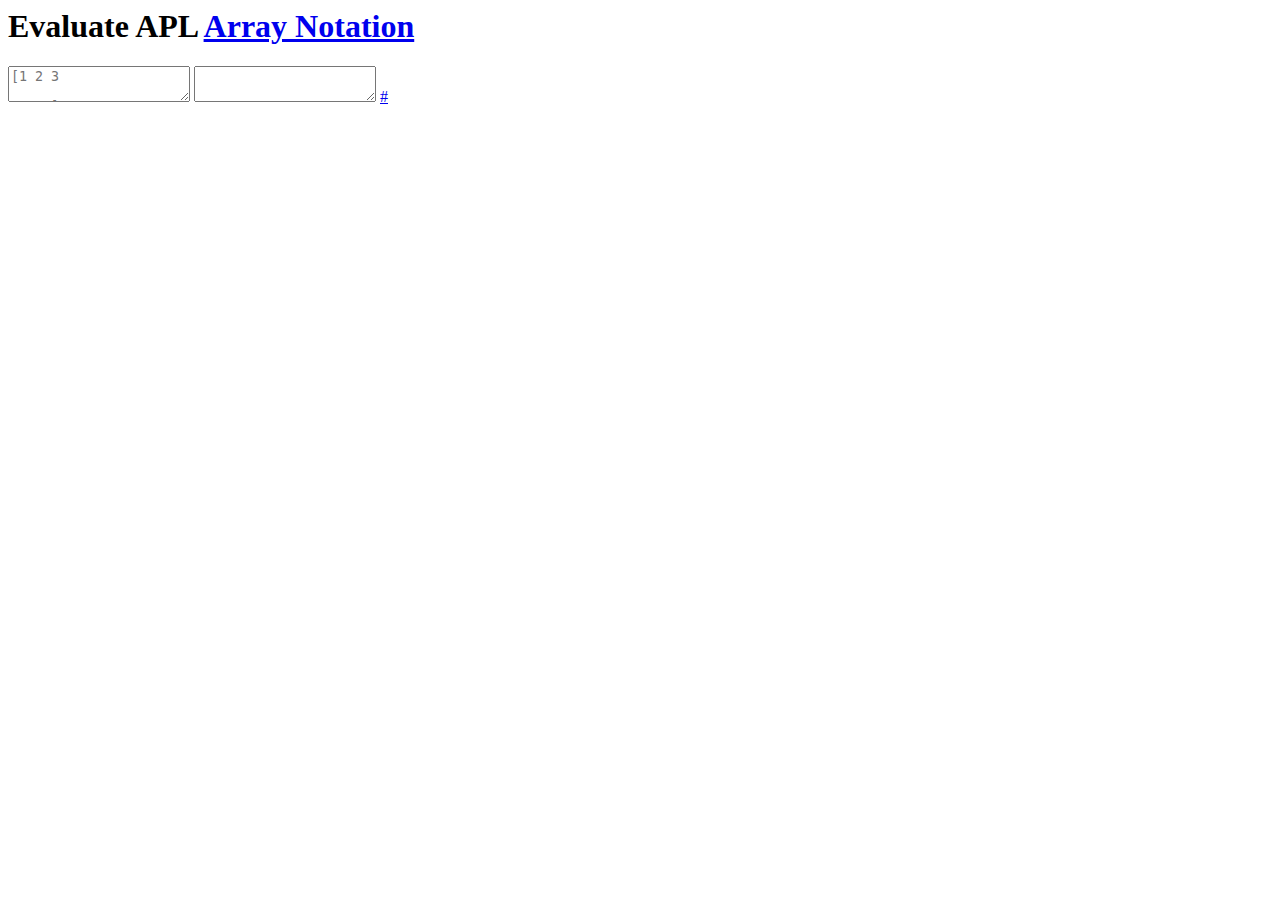
==== index.html @ b52ae074 "close textarea" ====
<html>
  <head>
    <title>Evaluate APL Array Notation</title>
    <meta charset="utf-8" />
    <script src="msgpack.min.js"></script>
    <link rel="stylesheet" href="/index.css">
    <link rel="icon" href="favicon.svg" sizes="any" type="image/svg+xml">
  </head>
  <body>
    <h1>Evaluate APL <a href=https://apl.wiki/array_notation target=_blank>Array Notation</a></h1>
    <textarea id=input autocomplete="off" spellcheck="false" oninput="run('input')" placeholder="[1 2 3
                                                                                                 4 5 6]"></textarea>
    <textarea id=output readonly></textarea>
    <a title="copy query URL" onclick="Copy()" href="#" class="circle">#</a>
  </body>
  <script src="main.js"></script>
</html>
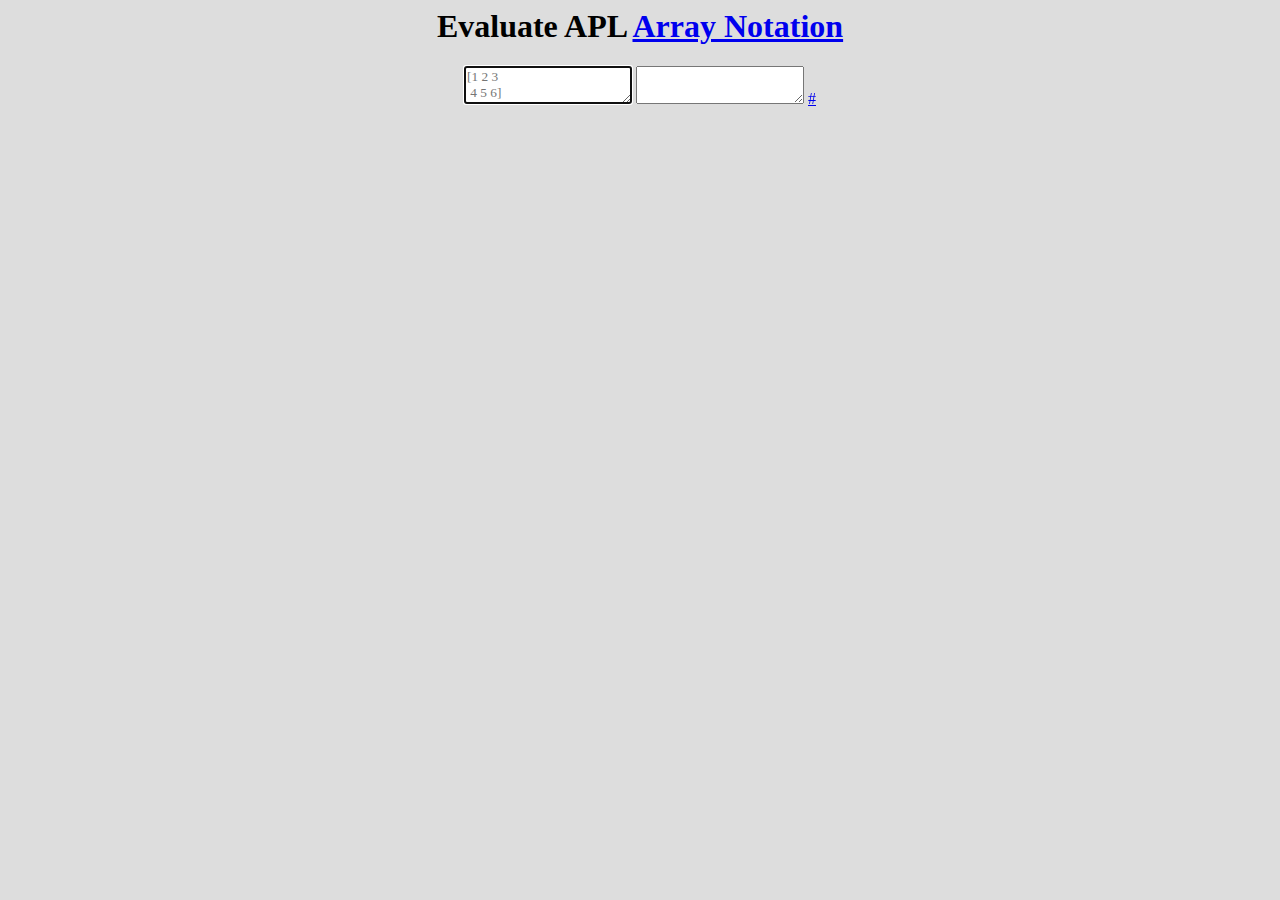
==== commit 6f4626e8: "minimal css" ====
--- a/index.html
+++ b/index.html
@@ -3,15 +3,14 @@
     <title>Evaluate APL Array Notation</title>
     <meta charset="utf-8" />
     <script src="msgpack.min.js"></script>
-    <link rel="stylesheet" href="/index.css">
+    <link rel="stylesheet" href="index.css">
     <link rel="icon" href="favicon.svg" sizes="any" type="image/svg+xml">
   </head>
   <body>
     <h1>Evaluate APL <a href=https://apl.wiki/array_notation target=_blank>Array Notation</a></h1>
-    <textarea id=input autocomplete="off" spellcheck="false" oninput="run('input')" placeholder="[1 2 3
-                                                                                                 4 5 6]"></textarea>
+    <textarea id=input autofocus autocomplete="off" spellcheck="false" oninput="run('input')" placeholder="[1 2 3&#10; 4 5 6]"></textarea>
     <textarea id=output readonly></textarea>
-    <a title="copy query URL" onclick="Copy()" href="#" class="circle">#</a>
+    <a title="copy query URL" onclick="Copy()" href="#">#</a>
   </body>
   <script src="main.js"></script>
 </html>
--- a/index.css
+++ b/index.css
@@ -0,0 +1,4 @@
+@font-face{font-family:A;src:local('APL385 Unicode'),url('APL385 Unicode')}
+textarea{font-family:A}
+body{background:#ddd;text-align:center}
+@media(prefers-color-scheme:dark){html{filter:invert(1) hue-rotate(180deg)}}
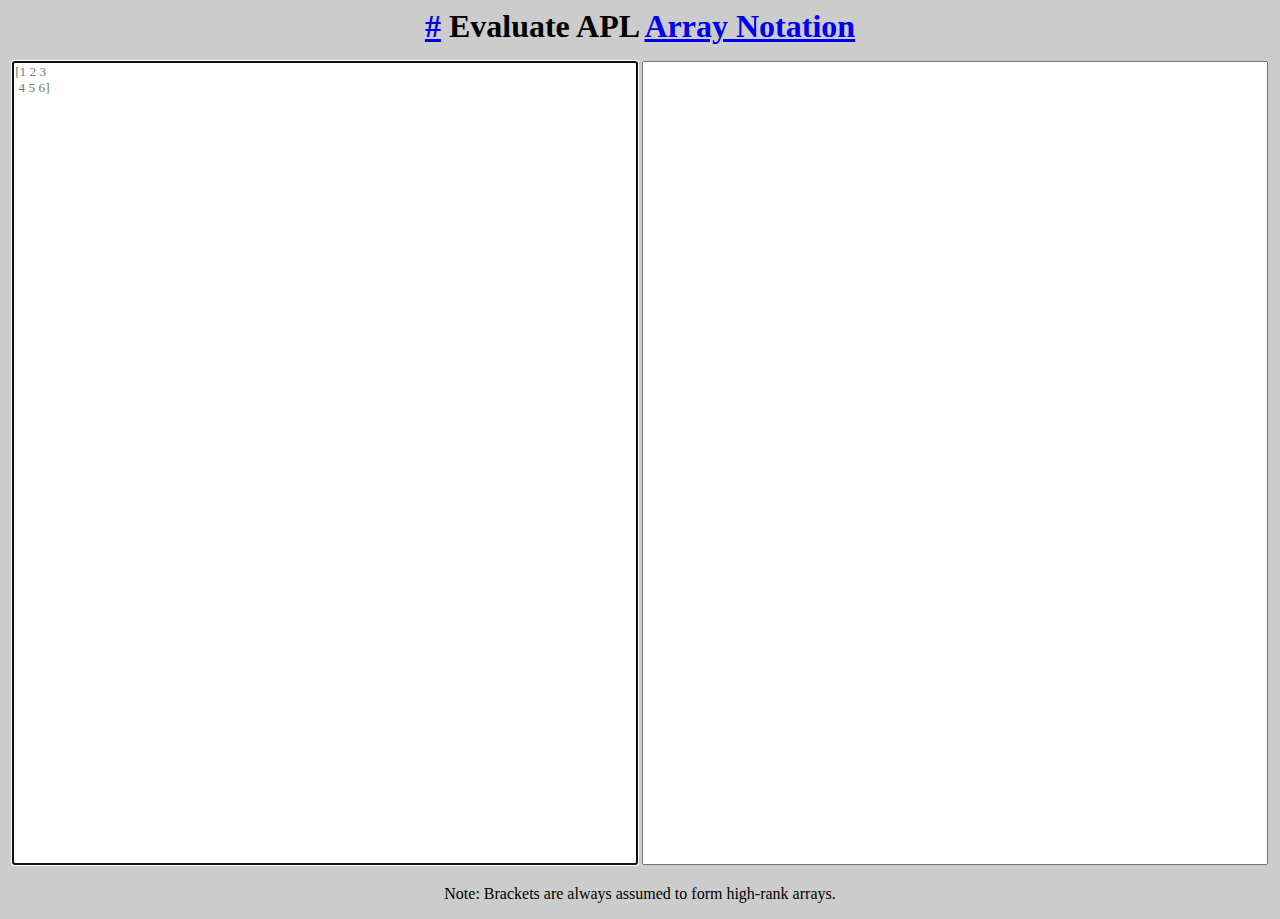
==== commit 0d6cc3a3: "style" ====
--- a/index.html
+++ b/index.html
@@ -7,10 +7,10 @@
     <link rel="icon" href="favicon.svg" sizes="any" type="image/svg+xml">
   </head>
   <body>
-    <h1>Evaluate APL <a href=https://apl.wiki/array_notation target=_blank>Array Notation</a></h1>
+    <h1><a title="copy query URL" onclick="Copy()" href="#">#</a> Evaluate APL <a href=https://apl.wiki/array_notation target=_blank>Array Notation</a></h1>
     <textarea id=input autofocus autocomplete="off" spellcheck="false" oninput="run('input')" placeholder="[1 2 3&#10; 4 5 6]"></textarea>
     <textarea id=output readonly></textarea>
-    <a title="copy query URL" onclick="Copy()" href="#">#</a>
+    <p>Note: Brackets are always assumed to form high-rank arrays.</p>
   </body>
   <script src="main.js"></script>
 </html>
--- a/index.css
+++ b/index.css
@@ -1,4 +1,5 @@
 @font-face{font-family:A;src:local('APL385 Unicode'),url('APL385 Unicode')}
-textarea{font-family:A}
-body{background:#ddd;text-align:center}
-@media(prefers-color-scheme:dark){html{filter:invert(1) hue-rotate(180deg)}}
+@media(prefers-color-scheme:dark){html{filter:invert(1)hue-rotate(180deg)}}
+h1{height:1em}
+textarea{font-family:A;width:calc(50% - 1ex);height:calc(100% - 6em);resize:none}
+body{background:#ccc;text-align:center;overflow:hidden}
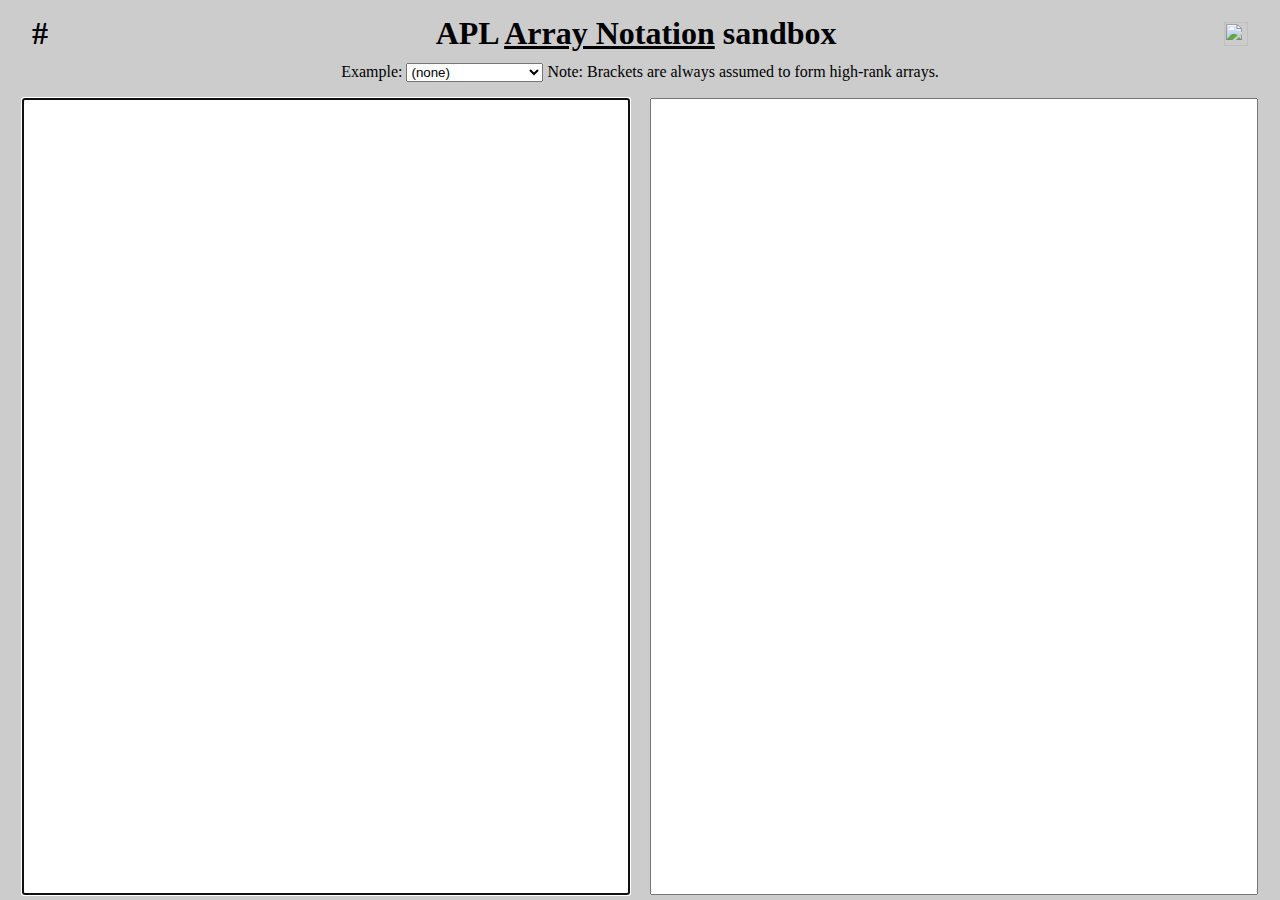
==== commit ce5bfc24: "stencil example" ====
--- a/index.html
+++ b/index.html
@@ -1,16 +1,43 @@
 <html>
   <head>
-    <title>Evaluate APL Array Notation</title>
+    <title>APL Array Notation sandbox</title>
     <meta charset="utf-8" />
     <script src="msgpack.min.js"></script>
     <link rel="stylesheet" href="index.css">
     <link rel="icon" href="favicon.svg" sizes="any" type="image/svg+xml">
   </head>
   <body>
-    <h1><a title="copy query URL" onclick="Copy()" href="#">#</a> Evaluate APL <a href=https://apl.wiki/array_notation target=_blank>Array Notation</a></h1>
-    <textarea id=input autofocus autocomplete="off" spellcheck="false" oninput="run('input')" placeholder="[1 2 3&#10; 4 5 6]"></textarea>
-    <textarea id=output readonly></textarea>
-    <p>Note: Brackets are always assumed to form high-rank arrays.</p>
+    <h1><a title="copy query URL" onclick="Copy()" href="#">#</a> APL <a href=https://apl.wiki/array_notation target=_blank>Array Notation</a> sandbox <a title="GitHub" target="_blank" href="https://github.com/abrudz/aplan">
+        <img src="/github.svg"></a>
+    </h1>
+    <p>
+      <label for="eg">Example:
+        <select id="eg" oninput="input.value=this.value;this.value?run('input'):output.value=''">
+          <option value="" selected>(none)</option>
+          <optgroup label="Multi-line">
+            <option value="(1+2&#10; !5&#10; 2÷1-2*∘÷⍨5)">Vector</option>
+            <option value="('APL'&#10; 'Array'&#10; 'Notation')">Vector of vectors</option>
+            <option value="[1 2 3 4&#10; 5 6 7 8&#10; 9 10 11 12]">Matrix</option>
+            <option value="[[1 2&#10;  3 4]&#10; [5 6&#10;  7 8]]">Rank-3 array</option>
+            <option value="(array: (1 2&#10;         3 4 5)&#10; fn: {(+⌿⍵)÷1⌈≢⍵})">Namespace</option>
+            <option value="{⊂⍵}⌺[2 2⋄2 2] ⊢ 4 4⍴⎕A">Stencil</option>
+          </optgroup>
+          <optgroup label="Single-line">
+            <option value="(1+2 ⋄ !5 ⋄ 2÷1-2*∘÷⍨5)">Vector</option>
+            <option value="('APL' ⋄ 'Array' ⋄ 'Notation')">Vector of vectors</option>
+            <option value="[1 2 3 4 ⋄ 5 6 7 8 ⋄ 9 10 11 12]">Matrix</option>
+            <option value="[[1 2 ⋄ 3 4] ⋄ [5 6 ⋄ 7 8]]">Rank-3 array</option>
+            <option value="(array: (1 2 ⋄ 3 4 5) ⋄ fn: {(+⌿⍵)÷1⌈≢⍵})">Namespace</option>
+            <option value="{⊂⍵}⌺[2 2&#10;      2 2] ⊢ 4 4⍴⎕A">Stencil</option>
+          </optgroup>
+        </select>
+      </label>
+      <span>Note: Brackets are always assumed to form high-rank arrays.</span>
+    </p>
+    <div>
+      <textarea id=input autofocus autocomplete="off" spellcheck="false" oninput="this.value?run('input'):output.value=''"></textarea>
+      <textarea id=output readonly></textarea>
+    </div>
   </body>
   <script src="main.js"></script>
 </html>
--- a/index.css
+++ b/index.css
@@ -1,5 +1,9 @@
-@font-face{font-family:A;src:local('APL385 Unicode'),url('APL385 Unicode')}
+@font-face{font-family:A;src:local('APL385 Unicode'),url('apl385.ttf')}
 @media(prefers-color-scheme:dark){html{filter:invert(1)hue-rotate(180deg)}}
-h1{height:1em}
-textarea{font-family:A;width:calc(50% - 1ex);height:calc(100% - 6em);resize:none}
-body{background:#ccc;text-align:center;overflow:hidden}
+body{background:#ccc;text-align:center;overflow:hidden;margin:0}
+h1{height:1em;margin:1ex 0}
+a{color:currentcolor}
+a:first-child{float:left;margin:0 1em;text-decoration:none}
+a:last-child{float:right;margin:.5ex 1em}
+img{height:1.618ex}
+textarea{font-family:A;width:calc(50% - 2em);height:calc(100% - 14ex);resize:none;margin:0 0.5em;font-size:1em}
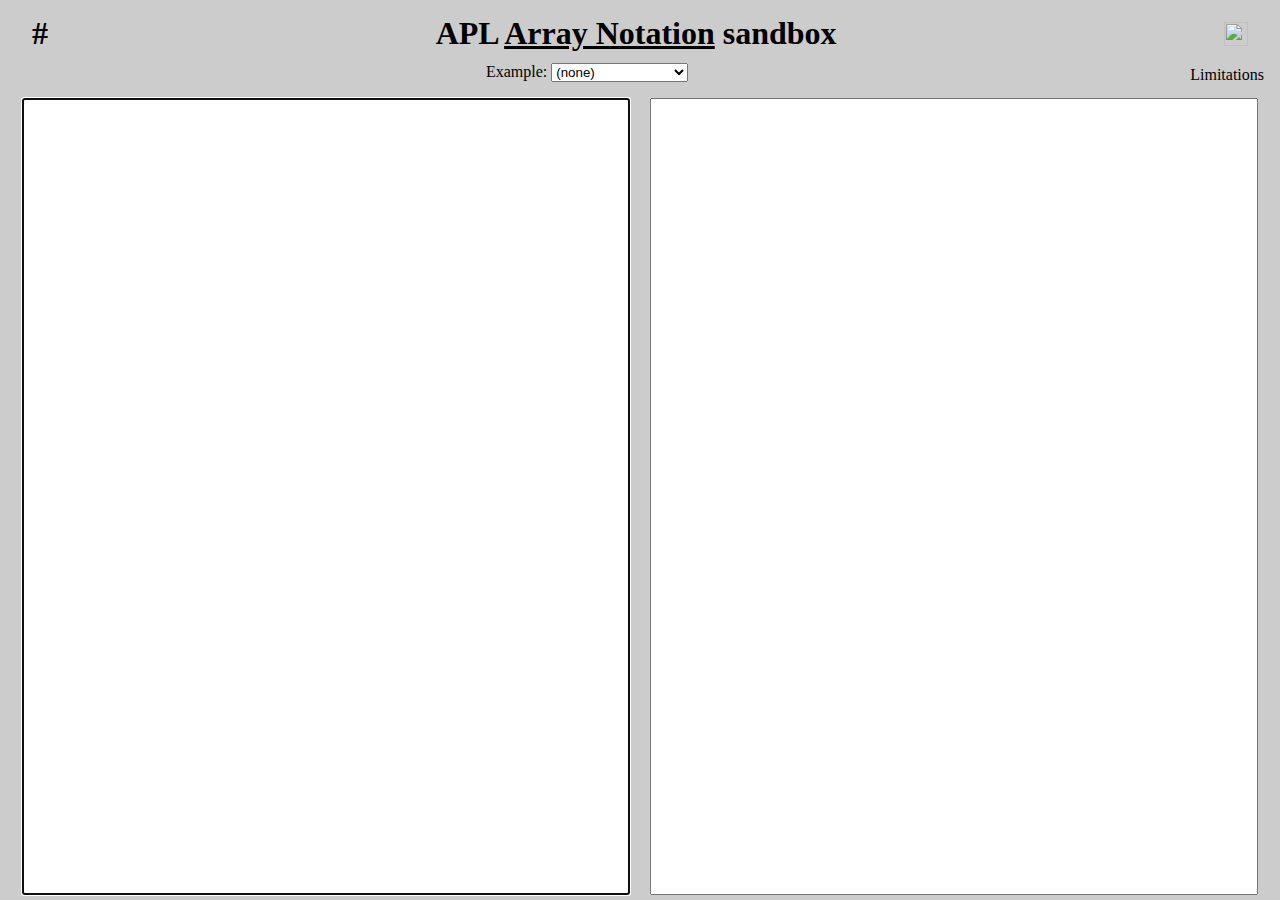
==== commit c5805aac: "limitations link" ====
--- a/index.html
+++ b/index.html
@@ -32,7 +32,7 @@
           </optgroup>
         </select>
       </label>
-      <span>Note: Brackets are always assumed to form high-rank arrays.</span>
+      <span><a href="https://github.com/abrudz/aplan#readme" target="_blank">Limitations</a></span>
     </p>
     <div>
       <textarea id=input autofocus autocomplete="off" spellcheck="false" oninput="this.value?run('input'):output.value=''"></textarea>
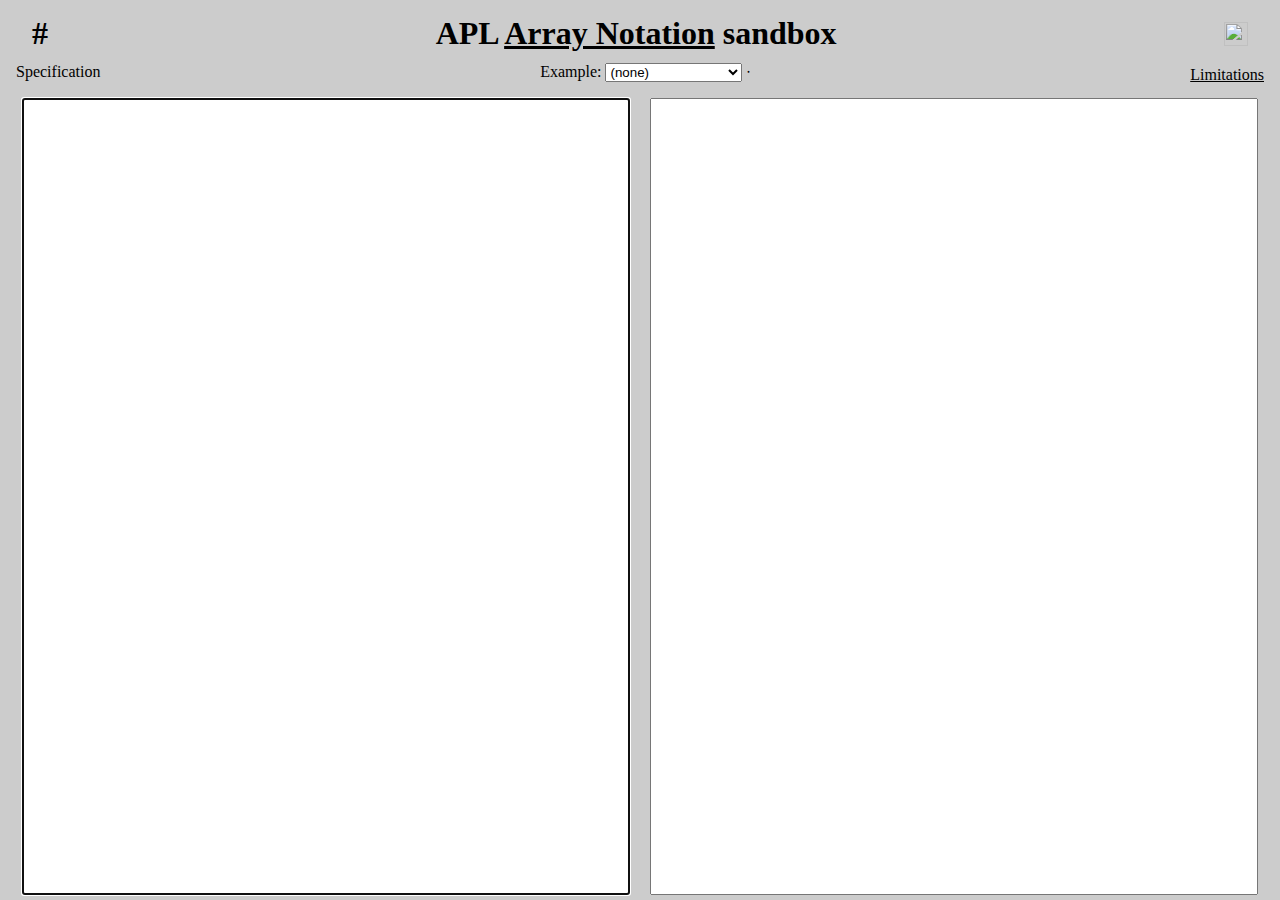
==== commit 9ce24a1c: "Link to spec" ====
--- a/index.html
+++ b/index.html
@@ -32,7 +32,7 @@
           </optgroup>
         </select>
       </label>
-      <span><a href="https://github.com/abrudz/aplan#readme" target="_blank">Limitations</a></span>
+      <span><a href="Formal%20Proposal%20—%20APL%20Array%20Notation.pdf" target="_blank">Specification</a> ∙ <a href="https://github.com/abrudz/aplan#limitations" target="_blank">Limitations</a></span>
     </p>
     <div>
       <textarea id=input autofocus autocomplete="off" spellcheck="false" oninput="this.value?run('input'):output.value=''"></textarea>
